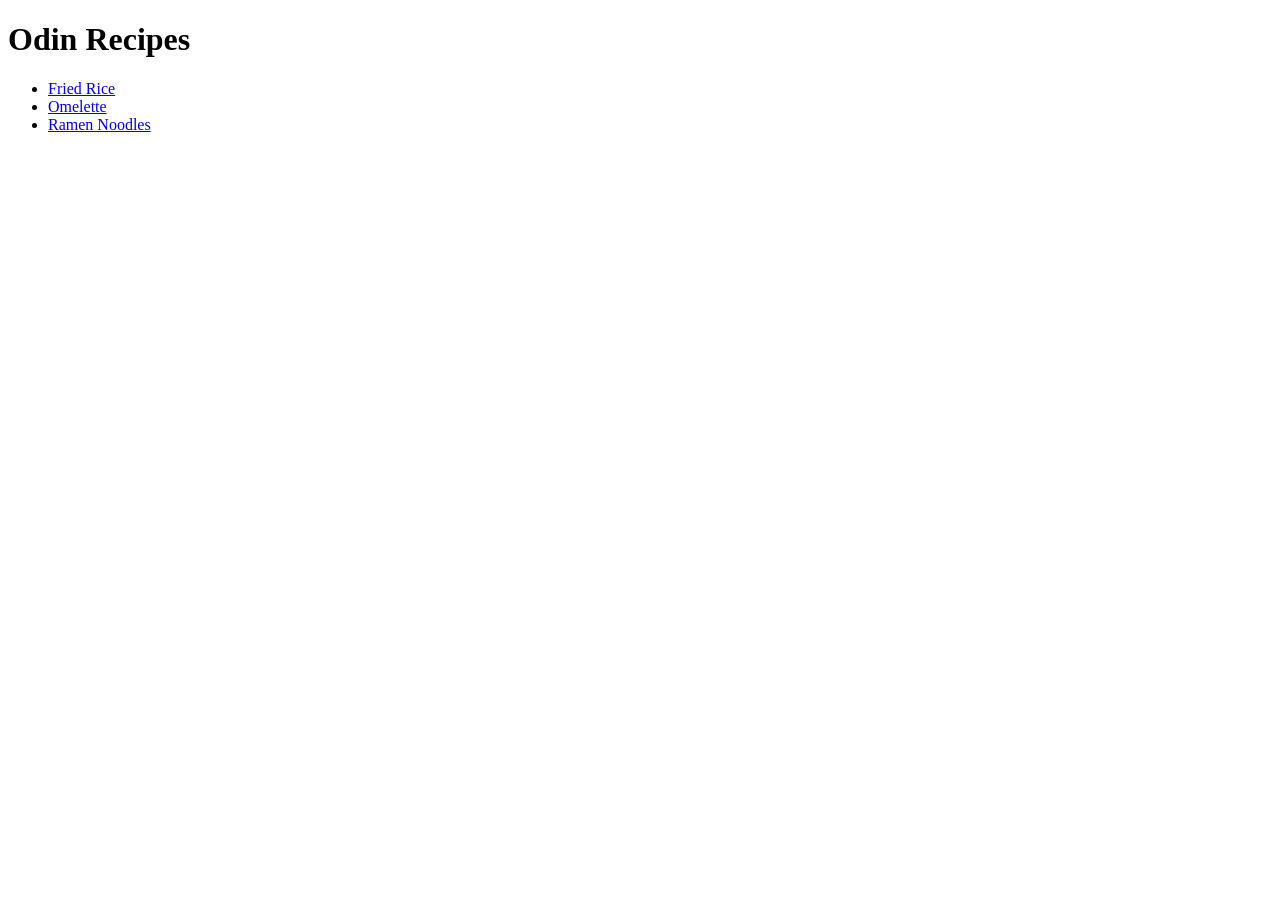
==== index.html @ 3f972d6e "Complete the recipe project - Add index.html acts as a holder for all recipes - Add 3 recipes: fried" ====
<!DOCTYPE html>
<html lang="en">
<head>
    <meta charset="UTF-8">
    <meta name="viewport" content="width=device-width, initial-scale=1.0">
    <title>Odin Recipes</title>
</head>
<body>
    <h1>Odin Recipes</h1>
    <ul>
        <li><a href="recipes/fried-rice.html">Fried Rice</a></li>
        <li><a href="recipes/omelette.html">Omelette</a></li>
        <li><a href="recipes/ramen-noodles.html">Ramen Noodles</a></li>
    </ul>
    
    
</body>
</html>
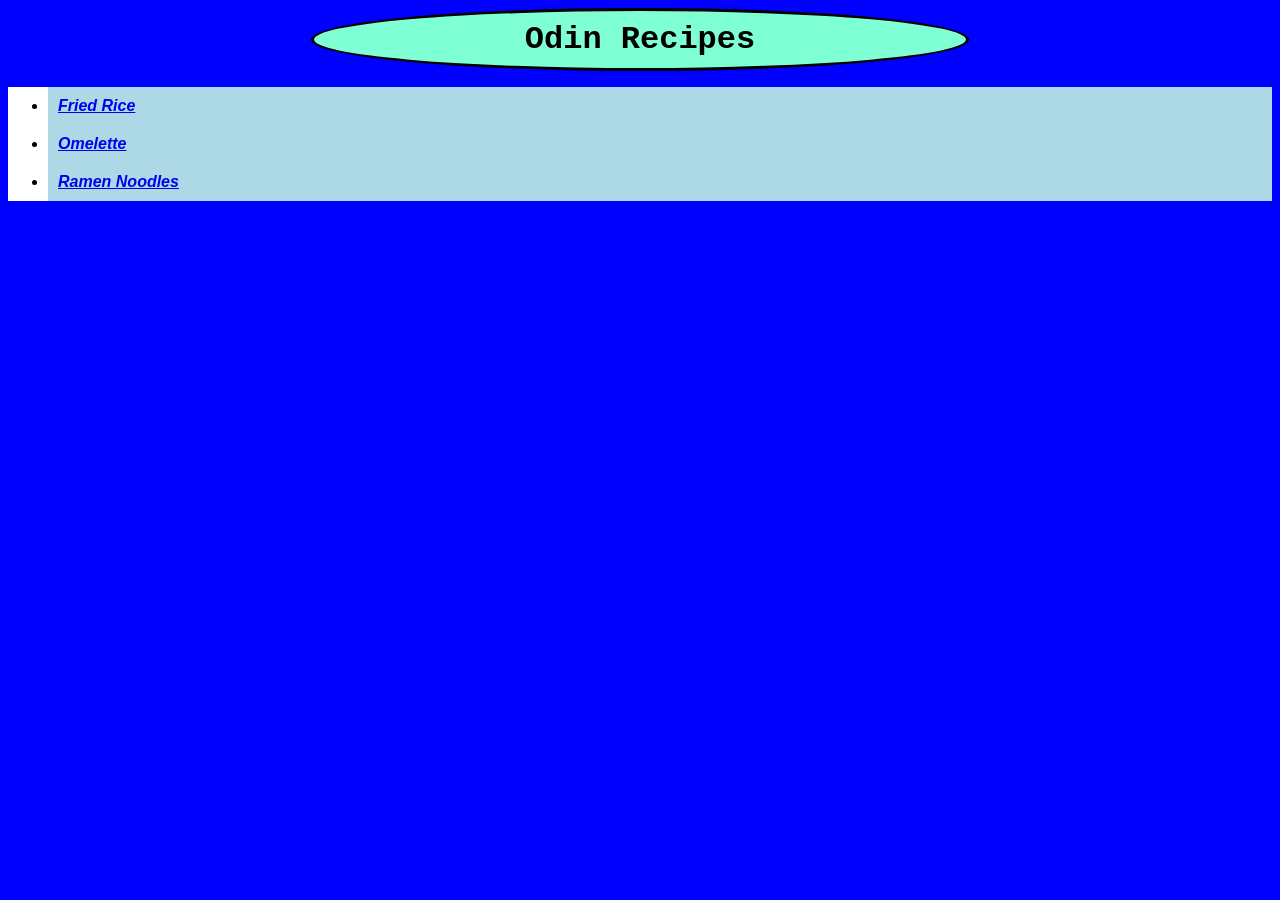
==== commit 56ab51ac: "Add CSS to index.html" ====
--- a/index.html
+++ b/index.html
@@ -4,6 +4,7 @@
     <meta charset="UTF-8">
     <meta name="viewport" content="width=device-width, initial-scale=1.0">
     <title>Odin Recipes</title>
+    <link rel="stylesheet" href="styles.css">
 </head>
 <body>
     <h1>Odin Recipes</h1>
--- a/styles.css
+++ b/styles.css
@@ -0,0 +1,24 @@
+html{
+    background-color: blue;
+}
+h1{
+    text-align: center;
+    font-family: 'Courier New', Courier, monospace;
+    background-color: aquamarine;
+    padding: 10px;
+    border-radius: 60%;
+    border: solid;
+    width: 50%;
+    margin:auto;
+}
+li{
+    background-color: lightblue;
+    padding: 10px;
+    font-style: oblique;
+    font-family:'Segoe UI', Tahoma, Geneva, Verdana, sans-serif;
+    font-weight: bold;
+}
+ul{
+    background-color: white;
+
+}
